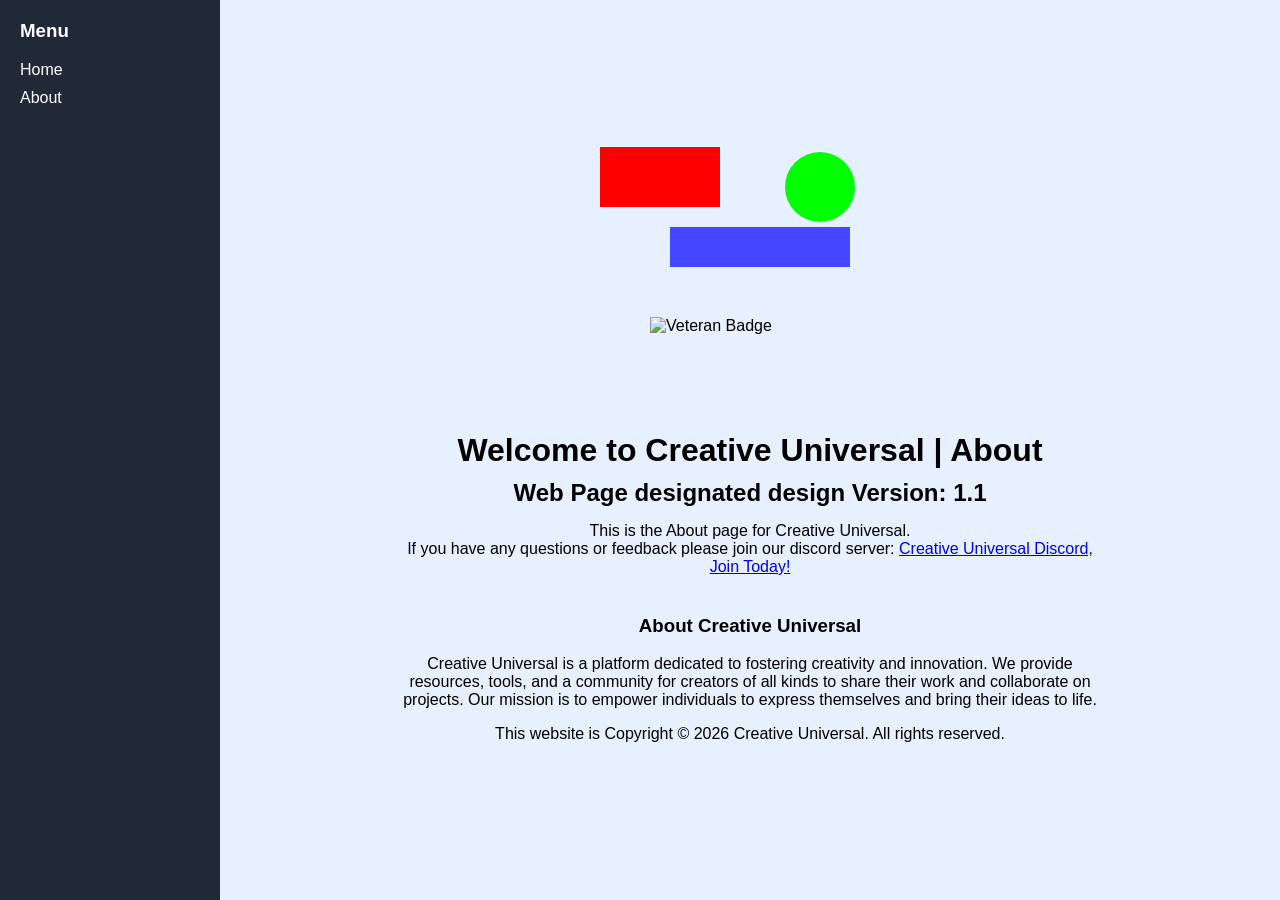
==== about.html @ e87f350a "v1.1 side menu and design, along with about page. all basic" ====
<!DOCTYPE html>
<html lang="en">
<head>
    <meta charset="UTF-8">
    <meta name="viewport" content="width=device-width, initial-scale=1.0">
    <title>Test web page</title>
    <link rel="stylesheet" href="style.css">
</head>
<body>
    <div class="page">
        <aside class="sidebar">
            <h3>Menu</h3>
            <a href="index.html">Home</a>
            <a href="about.html">About</a>
        </aside>

        <main class="content">
            
            <svg width="320" height="160" viewBox="0 0 320 160" aria-label="Sample shapes" style="display:block; margin-bottom:20px;">
                <rect x="10" y="10" width="120" height="60" fill="#ff0000"></rect>
                <circle cx="230" cy="50" r="35" fill="#00ff00"></circle>
                <rect x="80" y="90" width="180" height="40" fill="#0000ff" opacity="0.7"></rect>
            </svg>
            <img src="C:\Users\speed\OneDrive\Desktop\Website\Media\Veteran-Bloxy_Badge.png" alt="Veteran Badge" style="display:block; width:200px; height:95px; object-fit:contain; margin:0 auto 20px;">

            <h1 style="text-align:center; margin:0 0 10px;">Welcome to Creative Universal | About</h1>
            <h2 style="text-align:center; margin:0 0 15px;">Web Page designated design Version: 1.1</h2>
            <p style="text-align:center; max-width:700px; margin:0;">This is the About page for Creative Universal.</p>
            <p style="text-align:center; max-width:700px; margin:0;">If you have any questions or feedback please join our discord server: <a href="https://discord.gg/uNSJNEspua" target="_blank" rel="noopener noreferrer">Creative Universal Discord, Join Today!</a></p>
            <div class="about-section" style="text-align:center; max-width:700px; margin:20px auto;">
                <h3>About Creative Universal</h3>
                <p>Creative Universal is a platform dedicated to fostering creativity and innovation. We provide resources, tools, and a community for creators of all kinds to share their work and collaborate on projects. Our mission is to empower individuals to express themselves and bring their ideas to life.</p>

            <p style="text-align:center; max-width:700px; margin:10px 0 0;">This website is Copyright © <span id="current-year"></span> Creative Universal. All rights reserved.</p>
        </main>
    </div>

    <script>
        document.getElementById('current-year').textContent = new Date().getFullYear();
    </script>
</body>
</html>
---- style.css ----
body {
    margin: 0;
    font-family: Arial, sans-serif;
    background: #e6f0ff;
}

.page {
    display: flex;
    min-height: 100vh;
}

.sidebar {
    width: 220px;
    background: #1f2937;
    color: #ffffff;
    padding: 20px;
    box-sizing: border-box;
}

.sidebar h3 {
    margin-top: 0;
}

.sidebar a {
    display: block;
    color: #ffffff;
    text-decoration: none;
    margin: 10px 0;
}

.content {
    flex: 1;
    display: flex;
    flex-direction: column;
    justify-content: center;
    align-items: center;
    padding: 20px;
    box-sizing: border-box;
}
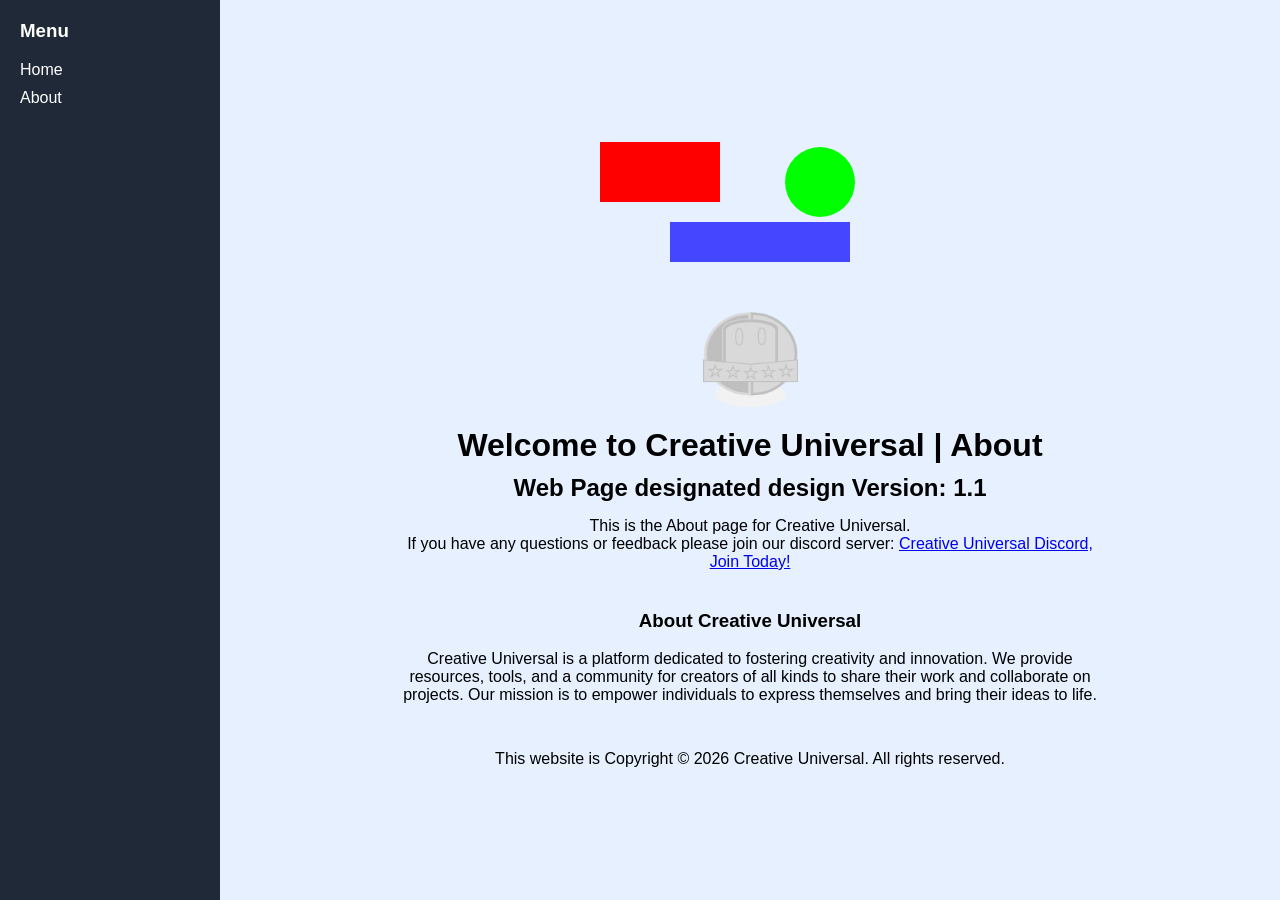
==== commit 2157705a: "image fixed" ====
--- a/about.html
+++ b/about.html
@@ -21,7 +21,7 @@
                 <circle cx="230" cy="50" r="35" fill="#00ff00"></circle>
                 <rect x="80" y="90" width="180" height="40" fill="#0000ff" opacity="0.7"></rect>
             </svg>
-            <img src="C:\Users\speed\OneDrive\Desktop\Website\Media\Veteran-Bloxy_Badge.png" alt="Veteran Badge" style="display:block; width:200px; height:95px; object-fit:contain; margin:0 auto 20px;">
+            <img src="Media/Veteran-Bloxy_Badge.png" alt="Veteran Badge" style="display:block; width:200px; height:95px; object-fit:contain; margin:0 auto 20px;">
 
             <h1 style="text-align:center; margin:0 0 10px;">Welcome to Creative Universal | About</h1>
             <h2 style="text-align:center; margin:0 0 15px;">Web Page designated design Version: 1.1</h2>
@@ -30,6 +30,7 @@
             <div class="about-section" style="text-align:center; max-width:700px; margin:20px auto;">
                 <h3>About Creative Universal</h3>
                 <p>Creative Universal is a platform dedicated to fostering creativity and innovation. We provide resources, tools, and a community for creators of all kinds to share their work and collaborate on projects. Our mission is to empower individuals to express themselves and bring their ideas to life.</p>
+            </div>
 
             <p style="text-align:center; max-width:700px; margin:10px 0 0;">This website is Copyright © <span id="current-year"></span> Creative Universal. All rights reserved.</p>
         </main>
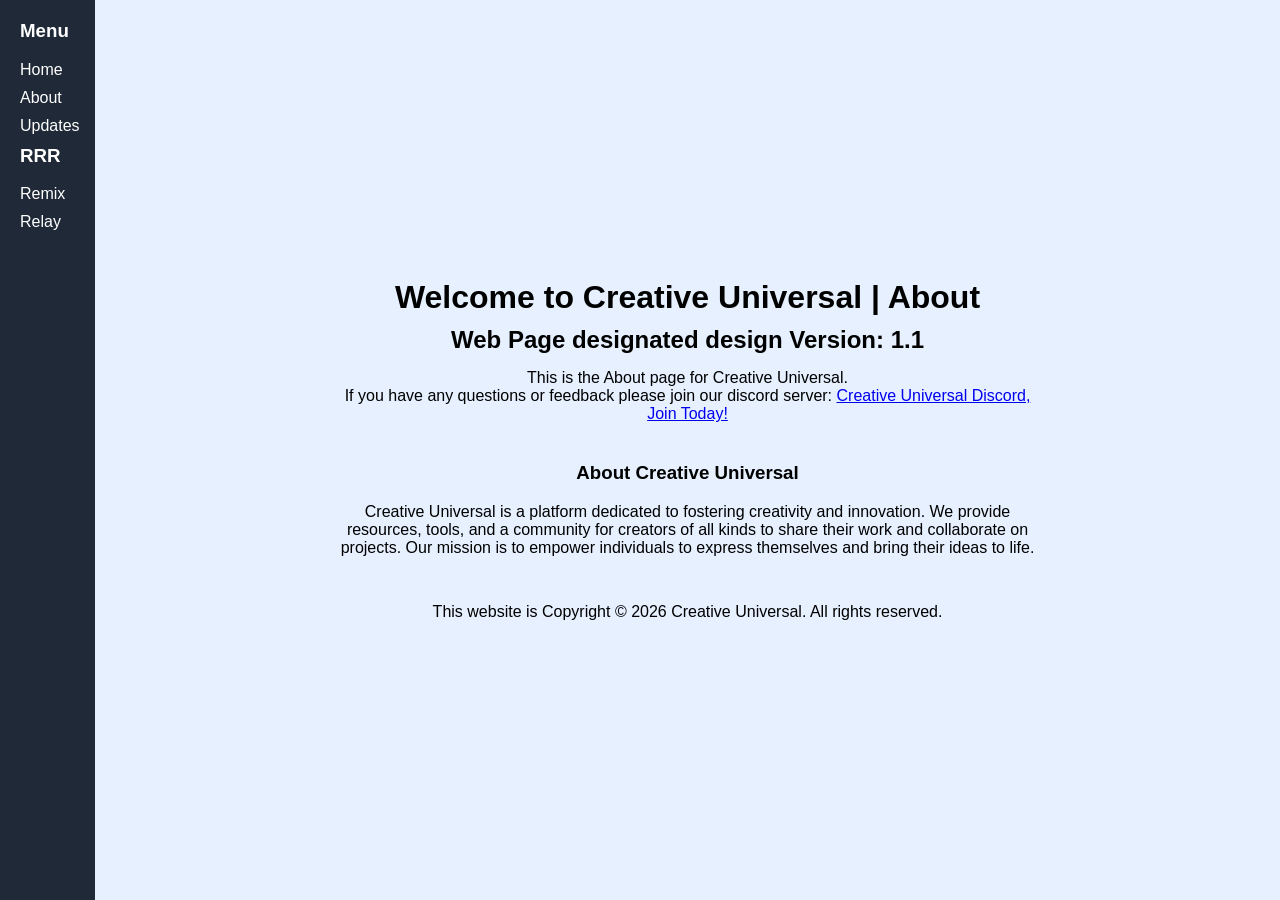
==== commit 69f55122: "updates" ====
--- a/about.html
+++ b/about.html
@@ -3,7 +3,7 @@
 <head>
     <meta charset="UTF-8">
     <meta name="viewport" content="width=device-width, initial-scale=1.0">
-    <title>Test web page</title>
+    <title>About</title>
     <link rel="stylesheet" href="style.css">
 </head>
 <body>
@@ -11,22 +11,18 @@
         <aside class="sidebar">
             <h3>Menu</h3>
             <a href="index.html">Home</a>
-            <a href="about.html">About</a>
+            <a href="about.html" class="active">About</a>
+            <a href="updates.html">Updates</a>
+            <h3>RRR</h3>
+            <a href="remix.html">Remix</a>
+            <a href="relay.html">Relay</a>
         </aside>
 
         <main class="content">
-            
-            <svg width="320" height="160" viewBox="0 0 320 160" aria-label="Sample shapes" style="display:block; margin-bottom:20px;">
-                <rect x="10" y="10" width="120" height="60" fill="#ff0000"></rect>
-                <circle cx="230" cy="50" r="35" fill="#00ff00"></circle>
-                <rect x="80" y="90" width="180" height="40" fill="#0000ff" opacity="0.7"></rect>
-            </svg>
-            <img src="Media/Veteran-Bloxy_Badge.png" alt="Veteran Badge" style="display:block; width:200px; height:95px; object-fit:contain; margin:0 auto 20px;">
-
             <h1 style="text-align:center; margin:0 0 10px;">Welcome to Creative Universal | About</h1>
             <h2 style="text-align:center; margin:0 0 15px;">Web Page designated design Version: 1.1</h2>
             <p style="text-align:center; max-width:700px; margin:0;">This is the About page for Creative Universal.</p>
-            <p style="text-align:center; max-width:700px; margin:0;">If you have any questions or feedback please join our discord server: <a href="https://discord.gg/uNSJNEspua" target="_blank" rel="noopener noreferrer">Creative Universal Discord, Join Today!</a></p>
+            <p style="text-align:center; max-width:700px; margin:0;">If you have any questions or feedback please join our discord server: <a href="https://discord.gg/m4xnxYchYh" target="_blank" rel="noopener noreferrer">Creative Universal Discord, Join Today!</a></p>
             <div class="about-section" style="text-align:center; max-width:700px; margin:20px auto;">
                 <h3>About Creative Universal</h3>
                 <p>Creative Universal is a platform dedicated to fostering creativity and innovation. We provide resources, tools, and a community for creators of all kinds to share their work and collaborate on projects. Our mission is to empower individuals to express themselves and bring their ideas to life.</p>
--- a/style.css
+++ b/style.css
@@ -2,6 +2,14 @@
     margin: 0;
     font-family: Arial, sans-serif;
     background: #e6f0ff;
+}
+
+.remix-page {
+    background: #b0f078;
+}
+
+.relay-page {
+    background: #2598f7;
 }
 
 .page {
@@ -10,7 +18,7 @@
 }
 
 .sidebar {
-    width: 220px;
+    width: 95px;
     background: #1f2937;
     color: #ffffff;
     padding: 20px;
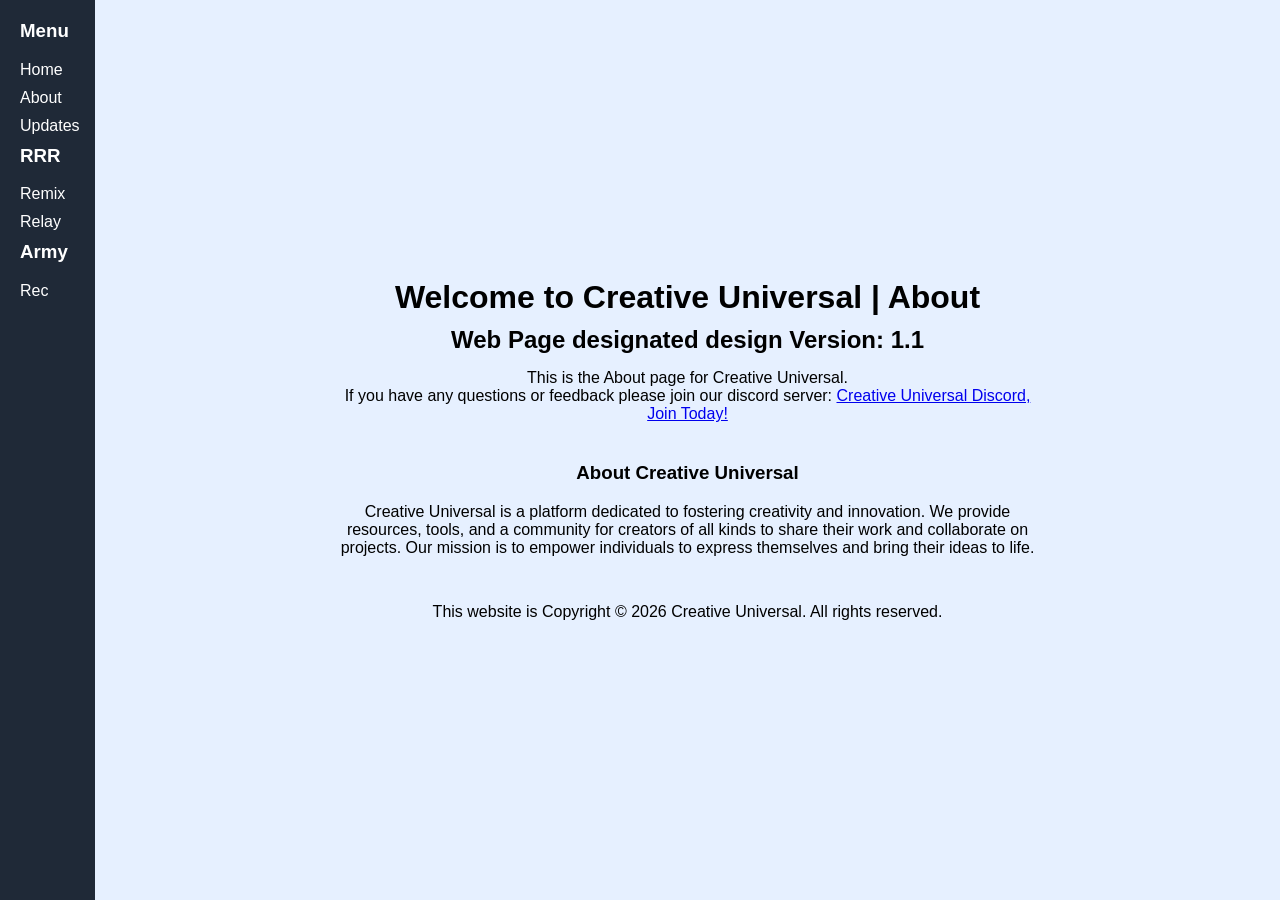
==== commit d6254921: "updtaed1" ====
--- a/about.html
+++ b/about.html
@@ -16,6 +16,8 @@
             <h3>RRR</h3>
             <a href="remix.html">Remix</a>
             <a href="relay.html">Relay</a>
+            <h3>Army</h3>
+            <a href="rec.html">Rec</a>
         </aside>
 
         <main class="content">
--- a/style.css
+++ b/style.css
@@ -10,6 +10,12 @@
 
 .relay-page {
     background: #2598f7;
+}
+
+.rec-page {
+    background: #011561;
+    text-align: center;
+    color: white;
 }
 
 .page {
